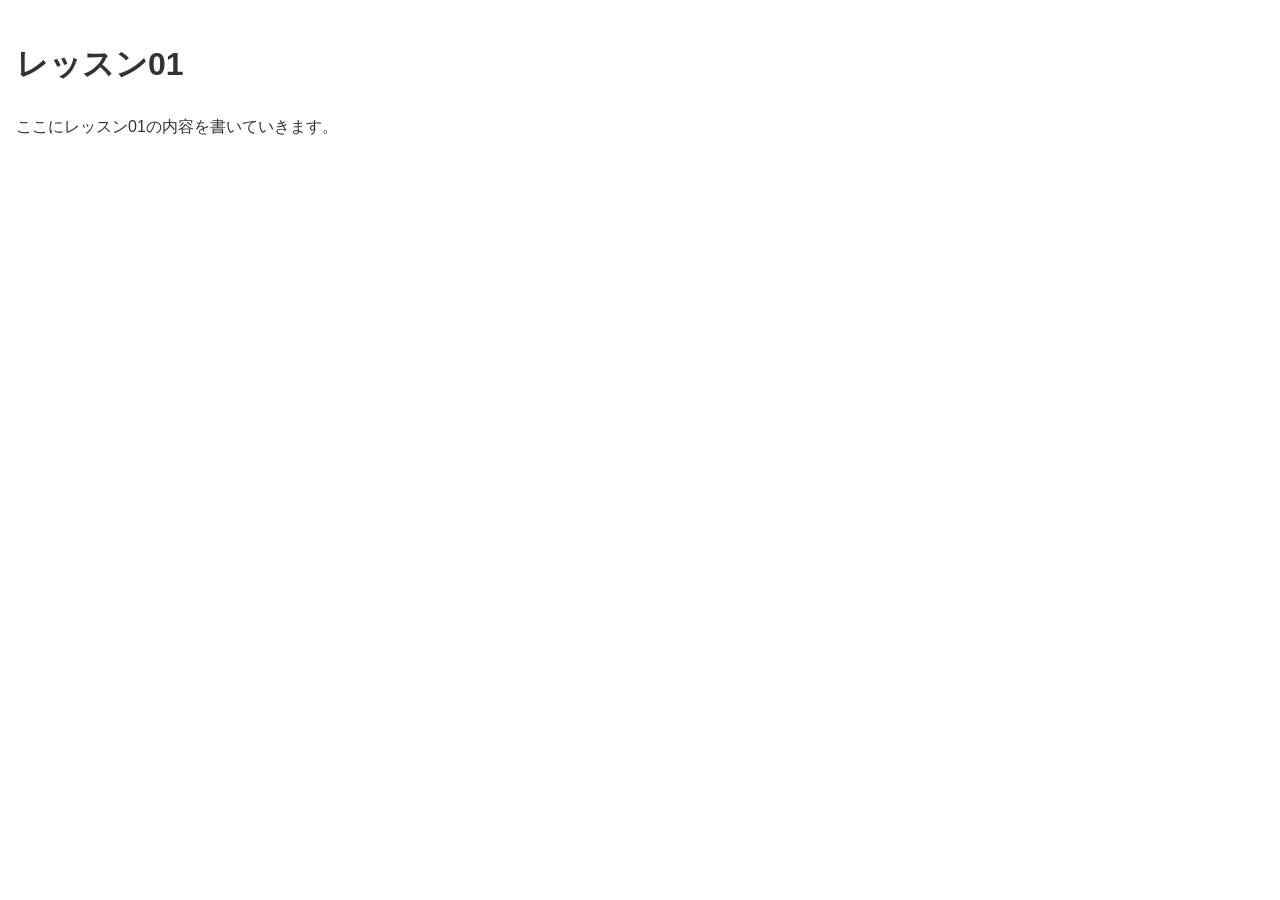
==== lesson01/index.html @ b3887f41 "レッスン用のフォルダ構成を作成（lesson01, lesson02） Co-Authored-By: Claude Opus 5.5 <noreply@anthropic.com> Claude-S" ====
<!DOCTYPE html>
<html lang="ja">
<head>
  <meta charset="UTF-8">
  <meta name="viewport" content="width=device-width, initial-scale=1.0">
  <title>レッスン01</title>
  <link rel="stylesheet" href="css/style.css">
</head>
<body>
  <h1>レッスン01</h1>
  <p>ここにレッスン01の内容を書いていきます。</p>
</body>
</html>
---- lesson01/css/style.css ----
/* レッスン01 のスタイル */
body {
  margin: 0;
  padding: 16px;
  font-family: "Hiragino Sans", "Noto Sans JP", sans-serif;
  line-height: 1.7;
  color: #333;
}
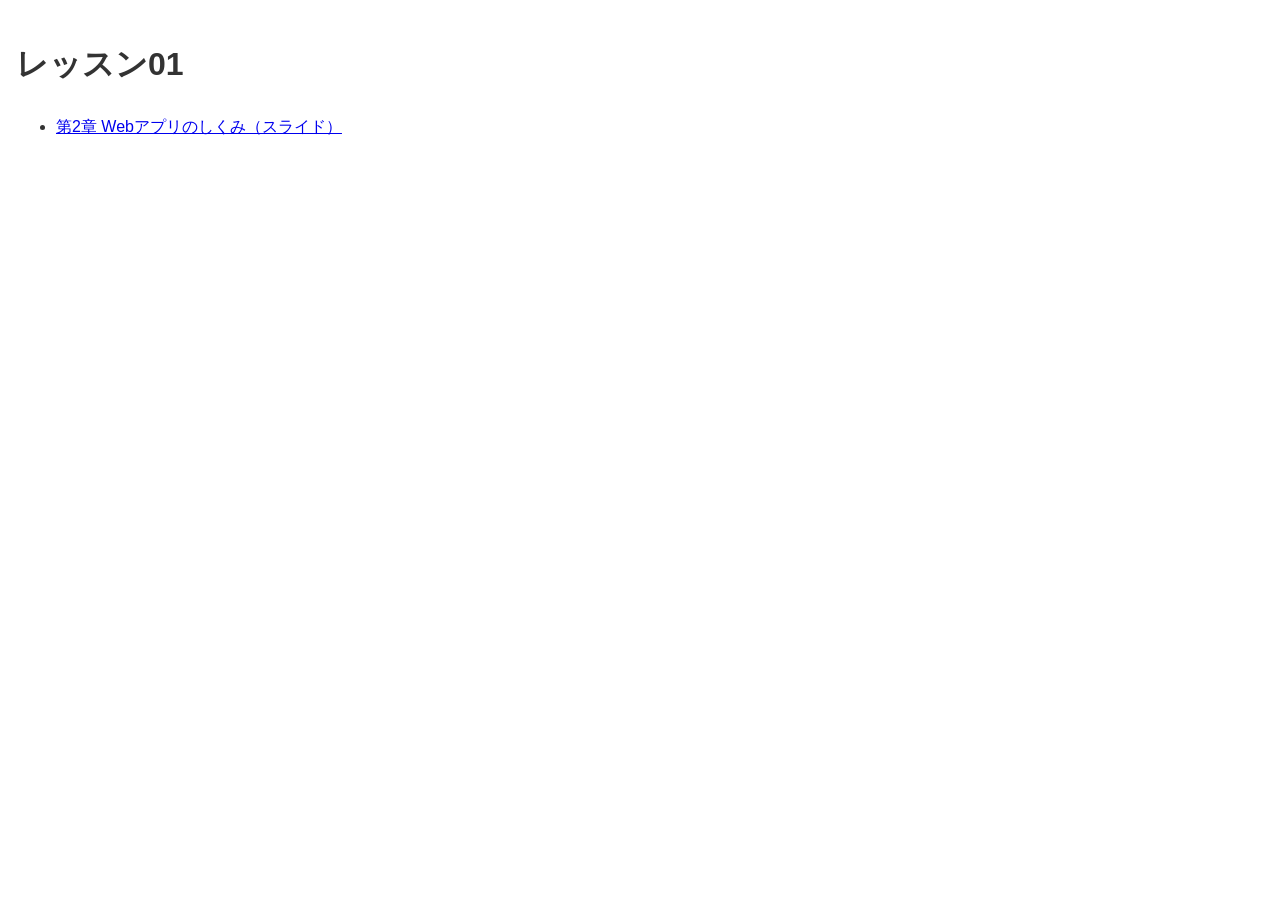
==== commit 2d28f318: "第2章「Webアプリのしくみ」の講義スライドを追加 Co-Authored-By: Claude Opus 5.5 <noreply@anthropic.com> Claude-Session: ht" ====
--- a/lesson01/index.html
+++ b/lesson01/index.html
@@ -8,6 +8,8 @@
 </head>
 <body>
   <h1>レッスン01</h1>
-  <p>ここにレッスン01の内容を書いていきます。</p>
+  <ul>
+    <li><a href="chapter2-slides.html">第2章 Webアプリのしくみ（スライド）</a></li>
+  </ul>
 </body>
 </html>
